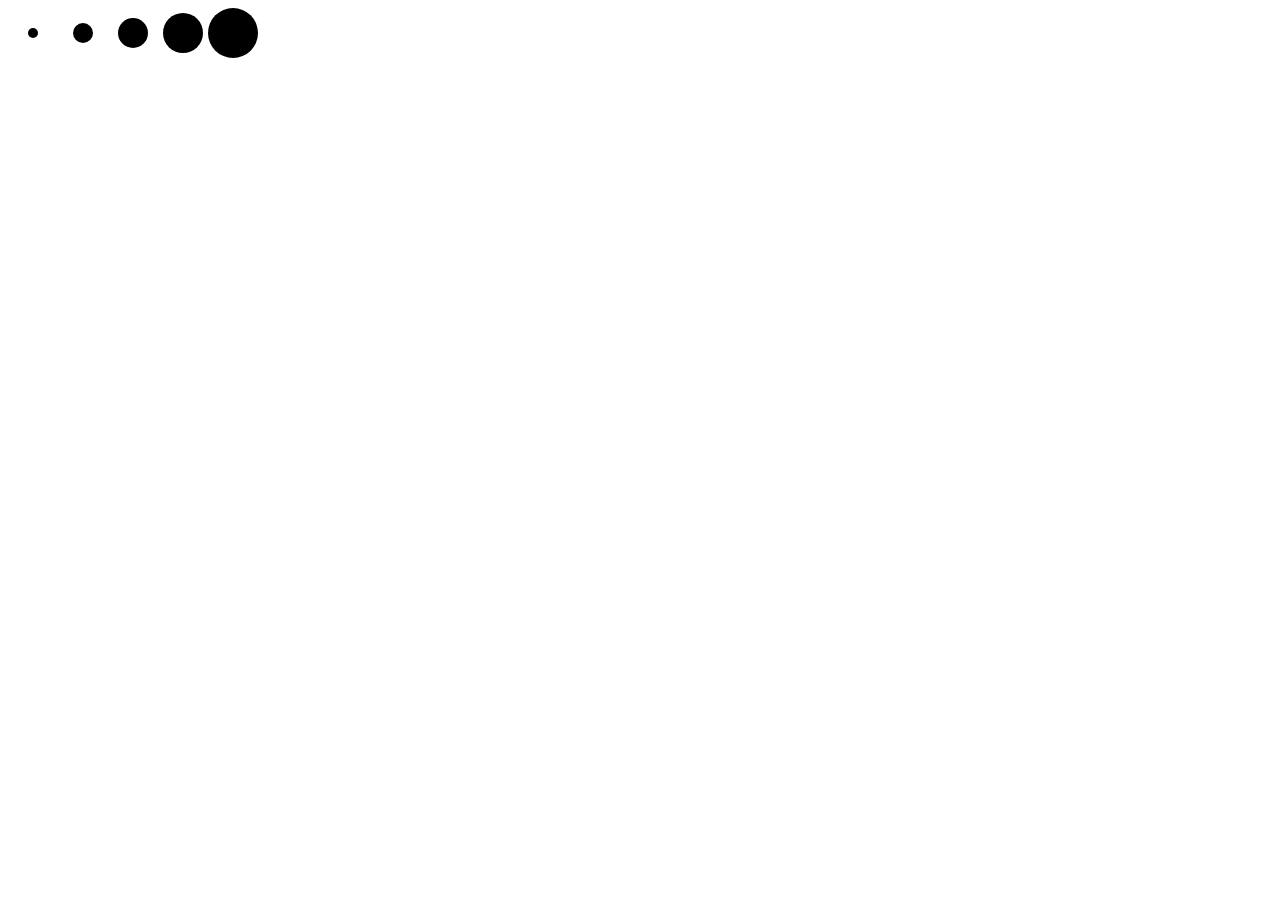
==== d3js/index.html @ 6215d6b3 "added d3.js & edited timeline" ====
<!DOCTYPE HTML>
<html lang="ja">
<head>
<meta charset="utf-8">
<title>D3test</title>
<script type="text/javascript" src="./d3/d3.js"></script>
</head>

<body>
<!--
<svg width="500" height="250">

<rect x="0" y="0" width="50" height="50"/>
<rect x="0" y="0" width="30" height="30" fill="purple"/>
<rect x="20" y="5" width="30" height="30" fill="blue"/>
<rect x="40" y="10" width="30" height="30" fill="green"/>
<rect x="60" y="15" width="30" height="30" fill="yellow"/>
<rect x="80" y="20" width="30" height="30" fill="red"/>
<circle cx="250" cy="25" r="25"/>
<circle cx="250" cy="25" r="20" fill="rgba(128, 0, 128, 1.0)"/>
<circle cx="275" cy="25" r="20" fill="rgba(0, 0, 255, 0.75)"/>
<circle cx="300" cy="25" r="20" fill="rgba(0, 255, 0, 0.5)"/>
<circle cx="325" cy="25" r="20" fill="rgba(255, 255, 0, 0.25)"/>
<circle cx="350" cy="25" r="20" fill="rgba(255, 0, 0, 0.1)"/>
<circle cx="400" cy="25" r="22" fill="yellow" stroke="orange" stroke-width="5"/>

<circle cx="25" cy="150" r="20" fill="rgba(128, 0, 128, 0.75)" stroke="rgba(0, 255, 0, 0.25)" stroke-width="10"/>
<circle cx="75" cy="150" r="20" fill="rgba(0, 255, 0, 0.75)" stroke="rgba(0, 0, 255, 0.25)" stroke-width="10"/>
<circle cx="125" cy="150" r="20" fill="rgba(255, 255, 0, 0.75)" stroke="rgba(255, 0, 0, 0.25)" stroke-width="10"/>

</svg>

<script type="text/javascript">

	var dataset = [];                          // 配列の宣言と初期化
	for (var i = 0; i < 25; i++) {          // ループを25回繰り返す
		var newNumber = Math.round(Math.random() * 30);  // 0～30のランダムな数を生成
		dataset.push(newNumber);             // 生成した数を配列に追加
	}

	d3.select("body").selectAll("div")
	   .data(dataset)
	   .enter()
	   .append("div")
	   .attr("class", "bar")
	   .style("height", function(d) {
			return d * 5 + "px";
		});
	   
</script>
-->


<script type="text/javascript">

var dataset = [ 5, 10, 15, 20, 25 ];

var w = 500;
var h = 50;

var svg = d3.select("body")
			.append("svg")
			.attr("width", w)
			.attr("height", h);

var circles = svg.selectAll("circle")
				.data(dataset)
				.enter()
				.append("circle");

circles.attr("cx", function(d, i) {
             return (i * 50) + 25;
         })
        .attr("cy", h/2)
        .attr("r", function(d) {
             return d;
        });

</script>


<style type="text/css">
body {
   background-color: white;
   color: black;
}
p {
   font-size: 12px;
   line-height: 14px;
   color: black;
}

div.bar {
   display: inline-block;
   width: 20px;
   height: 75px;   /* この数値は実行時に上書きされます */
   margin-right:5px;
   background-color: teal;
}
</style>

</body>
</html>
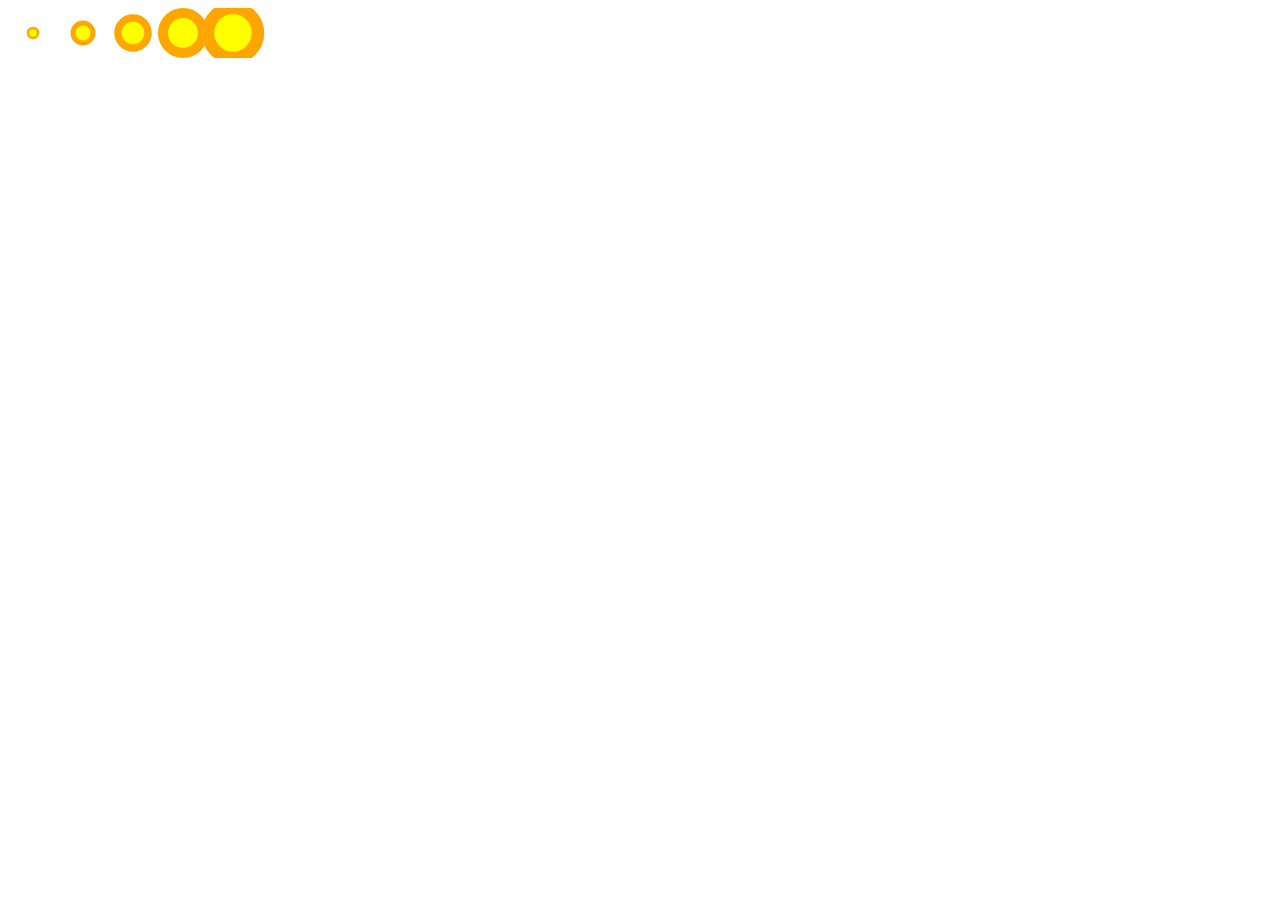
==== commit 12883da4: "d3" ====
--- a/d3js/index.html
+++ b/d3js/index.html
@@ -74,7 +74,11 @@
         .attr("cy", h/2)
         .attr("r", function(d) {
              return d;
-        });
+        }).attr("fill", "yellow")
+		.attr("stroke", "orange")
+		.attr("stroke-width", function(d) {
+    		return d/2;
+		});
 
 </script>
 
